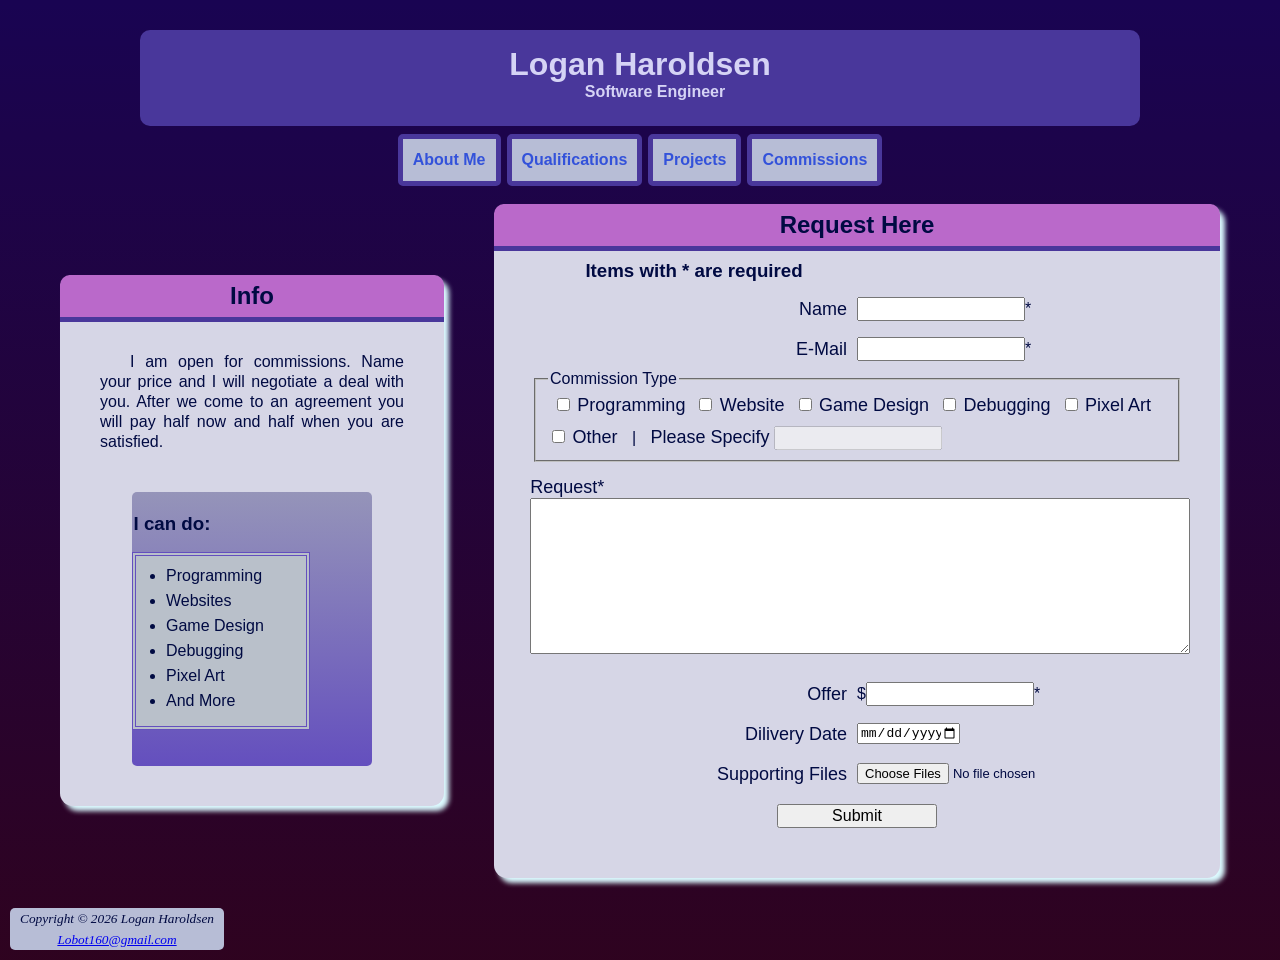
==== commissions.html @ 3023847f "Added files Via Upload" ====
<!DOCTYPE html>
<html lang="en">
<head>
    <title>Lobot16</title>
    <meta charset="utf-8">
    <link href="style.css" rel="stylesheet">
</head>
<body><div id="gradient">
    <header>
        <h1>Logan Haroldsen</h1>
        <p>Software Engineer</p>
    </header>
    <nav>
            <a href="index.html">About Me</a>
            <a href="qualifications.html">Qualifications</a>
            <a href="projects.html">Projects</a>
            <a href="commissions.html">Commissions</a>

    </nav>
    <main id="comms">
        <div class="wrapper" id="info">
            <h2>Info</h2>
            <p>I am open for commissions. Name your price and I will negotiate a deal with you. 
                After we come to an agreement you will pay half now and half when you are satisfied.</p>
            <div class="ranking">
                <h3>I can do:</h3>
                <ul>
                    <li>Programming</li>
                    <li>Websites</li>
                    <li>Game Design</li>
                    <li>Debugging</li>
                    <li>Pixel Art</li>
                    <li>And More</li>
                </ul>
            </div>
        </div>
		<div class="wrapper" id="request">
			<h2>Request Here</h2>
			
			<h3 style="max-width: 400px;">Items with * are required</h3>
			<form method="post" action="https://webdevbasics.net/scripts/demo.php" autocomplete="on">
				<label for="Name">Name</label>
				<div><input type="text" name="Name" id="Name" autocomplete="on" required>*</div>
				
				

				<label for="EMail">E-Mail</label>
				<div><input type="email" name="EMail" id="EMail" autocomplete="on" required>*</div>

				<fieldset name="Type">
					<legend>Commission Type</legend>

					<div>
						<input type="checkbox" id="Programming" name="Programming"> 
						<label for="Programming">Programming</label>
					</div>
					
					<div>
						<input type="checkbox" id="Website" name="Website"> 
						<label for="Website">Website</label>
					</div>
					
					<div>
						<input type="checkbox" id="GameDesign" name="GameDesign">
						<label for="GameDesign">Game Design</label>
					</div>
					
					<div>
						<input type="checkbox" id="Debugging" name="Debugging">
						<label for="Debugging">Debugging</label>
					</div>
					
					<div>
						<input type="checkbox" id="PixelArt" name="PixelArt">
						<label for="PixelArt">Pixel Art</label>
					</div>
					
					<div style="width: 100%;">
						<div style="justify-self: center; justify-content: center;">
							<input type="checkbox" id="Other" name="Other" onchange="OtherType.disabled = !checked">
							<label for="Other">Other</label>
							<div style="display: inline; margin-right: 10px;">|</div>
							<label for="OtherType" style="margin-right: 0px;">Please Specify</label>
							<input type="text" name="OtherType" id="OtherType" autocomplete="off" disabled>
						</div>
					</div>
				</fieldset>

				<div style="grid-column: 1/3; justify-self: center; width: 90%; margin: 10px; padding: 5px;">
					<label for="Request">Request*</label><br>
					<textarea name="Request" id="Request" rows="10" autocomplete="off" required></textarea>
				</div>
				

				<label for="Offer">Offer </label>
				<div>$<input type="number" name="Offer" id="Offer" min="0" max="100" autocomplete="off" required>*</div>
				
				<label for="DueDate">Dilivery Date</label>
				<input type="date" name="DueDate" id="DueDate" autocomplete="off">

				<label for="Files">Supporting Files</label>
				<input type="file" name="Files" id="Files" multiple>
				<input type="submit">
			</form>
		</div>
    </main>
    <footer>
        <small><i>
            Copyright &copy; 2026 Logan Haroldsen<br>
            <a href="mailto:Lobot160@gmail.com">
                Lobot160@gmail.com
            </a>
        </i></small>
    </footer>
</div></body>
</html>
---- style.css ----
html {
    min-height: 100vh;
}
body {
    margin: 0;
    background-color: #190452;
    background-image: url(imgs/Space.png);
    background-attachment: scroll;
    background-size: 800px;
    color: #000a42;
    font-family: Arial, Helvetica, sans-serif;
    line-height: 125%;
    min-height: 100vh;
}
header{
    background-color: #49379b;
    color: #d5d3f5;
    text-align: center;
    line-height: 300%;
    max-width: 1000px;
    min-width: 288px;
    width: 100%;
    justify-self: center;
    margin: 0px auto;
    font-family: 'Gill Sans', 'Gill Sans MT', Calibri, 'Trebuchet MS', sans-serif;
    border-radius: 10px;
}
header p {
    margin: 0px;
    font-size: medium;
    font-weight: bold;
    border-bottom: 0;
    line-height: 50%;
    padding-top: 0px;
    padding-bottom: 30px;
    text-align: center;
    justify-self: center;
}
nav {
    display: grid;
    text-align: center;
    grid-template-columns: auto auto auto auto;
    justify-content: center;
    align-items: center;
    font-weight: bold;
    line-height: 200%;
    margin-top: 5px;
}
@media (max-width: 600px) {
    nav {
        justify-items: center;
        justify-content: normal;
        grid-template-columns: auto;
        min-width: 288px;
    }
    nav a {
        min-width: 150px;
        width: 80%;

        
    }

}
nav a:link, a:visited{
    text-decoration: none;
    background-color: #b7bdd6;
    color:#3352da;
    padding: 5px;
    padding-inline: 10px;
    margin: 3px;
    border:#49379b;
    border-style: solid;
    border-width: 5px;
    border-radius: 5px;
    transition: 0.1s linear;
}
nav a:hover{
    padding: 7px;
    padding-inline: 12px;
    color: red;
    margin: 1px;
}
main {
    flex: 1;
}
p {
    margin: 40px;
    margin-top: 30px;
    text-indent: 30px;
    text-align: justify;
}
h1 {
    margin: 0;
    padding-top: 10px;
}
h2, .trigger-bar{
    margin: 0;
    background-color: #ba69ca;
    text-align: center;
    line-height: 175%;
    border-bottom: #49379b;
    border-bottom-style: solid;
    border-radius: 10px 10px 0px 0px;
    border-width: 5px;
    grid-area: header;
    align-self: flex-start;
}
h3{
    margin-top: 10px;
    margin-bottom: 8px;
    text-indent: 0px;
    max-width: 80px;
    text-align: center;
    align-self: center;
    justify-self: center;
}
dl {
    margin: 0px;
    padding: 15px 30px;
    border-radius: 0px 0px 10px 10px;
    background-color: #d6d6e6;
    justify-self: center;
    text-align: justify;
    max-width: 600px;
    width: 80vw;
}
dt {
    margin-top: 20px;
    font-weight: bold;
    text-align: center;
    font-size: larger;
}
ul, ol{
    padding: 10px 20px 10px 30px;
    line-height: 125%;
    max-width: 120px;
    background-color: #b9c0ca;
    justify-self: center;
    text-align: left;
    border:#644fbe;
    border-style: double;
    border-width: 4px;
    width: 100%;
}
li {
    text-indent: 0px;
    margin-bottom: 5px;
    width: 100%;
}
img {
    width: 80%;
    align-self: center;
    margin-top: auto;
    transition: 0.25s ease-out;
}
form {
    max-width: 100%;
    margin: auto;
    justify-self: center;
    justify-content: center;
    display: grid;
    grid-template-columns: 50% 50%;
    align-content: start;
    align-items: center;
}
input {
    font-size: medium;
    max-width: 10em;
    width: 80%;
}
input[type="checkbox"] {
    width: initial;
}
input[type="date"] {
    max-width: 7.5em;
}
input[type="file"] {
    font-size: small;
    max-width: none;
}
input[type="submit"] {
    margin: 10px auto;
    grid-column: 1/3;
}
label {
    margin: 10px 10px;
    margin-left: 0px;
    text-align: right;
    font-size: large;
    user-select: none;
}
fieldset {
    grid-column: 1/3;
    margin: 0px 40px;
    display: flex;
    flex-wrap: wrap;
    justify-content: center;
    row-gap: 10px;
}
fieldset label {
    margin-bottom: 5px;
}
textarea{
    width: 100%;
    resize: vertical;
}
table {
    margin-top: 15px;
    justify-self: center;
    justify-content: center;
    border-collapse: collapse;
    width: 80%;    
}
thead {
    background-color: #49379b;
    color: #b7bdd6;
    border-radius: 10px;
    border:none
}
tbody {
    background-color: #a2a9c7;
    
}
tbody tr:nth-of-type(even){
    background-color: #b7bdd6;
}
tr {
    padding: 0.5em;
    border-radius: inherit;
    background-color: inherit;
}
td, th {
    border: 2px solid #49379b;
    padding: 0.5em;
    padding-inline: 1em;
    height: 2em;
    text-align: center;
    background-color: inherit;
}
td img:hover{
    transform-origin: 100% 50%;
    transform: scale(3);
    box-shadow: 3px 3px 30px 20px#000a42;
    
}
td img{
    margin: 20px;
    background-color: inherit;
}
.tableImg {
    width: 30%;
    margin-top: 10px;
}
footer {
    background-color: #b7bdd6;
    justify-self: left;
    padding-left: 10px;
    padding-right: 10px;
    align-self: flex-start;
    text-align: center;
    font-family: 'Times New Roman', Times, serif;
    border-radius: 5px;
}
.likeitem {
    display: flex;
    flex-basis: auto;
    justify-self: center;
    justify-items: center;
    flex-direction: column;
    max-width: 400px;
    margin: 40px auto;
}
.ranking {
    margin-top: auto;
    margin-left: auto;
    margin-right: auto;
    line-height: 150%;
    text-indent: 0px;
    background-color: #9594b9;
    background-image: linear-gradient(to bottom, #9594b9, #644fbe);
    background-repeat: no-repeat;
    max-width: 240px;
    align-self: center;
    padding-bottom: 20px;
    padding-top: 10px;
    border-radius: 5px;
    width: 100%;
}

#gradient {
    margin: 0px;
    min-height: 100vh;
    padding: 10px;
    padding-top: 30px;
    background-image: linear-gradient(to bottom, #00000000, #3b0202a1);
    background-attachment: scroll;
    background-repeat: no-repeat;
    display: flex;
    flex-direction: column;
}

.wrapper {
    margin: 15px auto 30px;
    
    justify-self: center;
    box-shadow: 5px 5px 5px #dcfaff;
    border-radius: 13px;
    background-color: #d6d6e6;
    padding-bottom: 40px;
    width: 80%;
    min-width: 288px;
}
#about {
    max-width: 400px;
}
#about p{
    margin-bottom: 0px;
}
#likings {
    margin: 40px auto;
    display: grid;
    padding-bottom: 40px;
    grid-template-areas:    "header header";
    max-width: 960px;
}
#comms {
	display: grid;
	margin-inline: 50px;
}
#info {
	position: absolute;
	max-width: 24em;
	justify-self: left;
	align-self: center;
}
#request {
	max-width: 800px;
}
@media (max-width: 1750px){
	#comms {
		grid-template-columns: max-content auto;
		column-gap: 50px;
	}
	#info {
		position: initial;
		max-width: 24em;
		width: initial;
		justify-self: left;
		align-self: center;
		margin-inline: 0px;
	}
	#request {
		max-width: 800px;
		justify-self: left;
		margin-inline: 0px;
		width: 100%;
	}
}
@media (max-width: 1075px) {
	#comms {
		grid-template-columns: auto;
		margin: 0px;
		justify-self: center;
	}
	#info {
		max-width: 40em;
		justify-self: center;
	}
	#request {
		justify-self: center;
	}
}

/* tabs */
.tabs {
    margin: 15px auto 100px;
    justify-self: center;
    box-shadow: 5px 5px 5px #dcfaff;
    border-radius: 13px;
    background-color: #d6d6e6;
    padding-bottom: 40px;
    width: 80%;
    min-width: 288px;
}
.tabs .trigger-bar{
    padding: 0;
}
.tabs .trigger{
    font-family: 'Gill Sans', 'Gill Sans MT', Calibri, 'Trebuchet MS', sans-serif;
    font-weight: bold;
    list-style-type: none;
    padding: 10px;
    background: #aba3cc;
    margin: 8px;
    margin-bottom: 0px;
    border-radius: 6px 6px 0px 0px;
    display: inline-block;
    padding: 10px 20px;
    cursor: pointer;
    width: 15%;
    max-width: 8em;
}
    
.tabs .trigger.active{
    background: #49379b;
    color: white;
}
.tabs .content{
    text-align: center;
    padding-inline: 80px;
    border-radius: 6px;
    display: none;
}
.tabs .content.active{
    display: block;
}
.tabs p {
    text-indent: 0px;
    text-align: justify;
    font-size: large;
    margin: 20px;
    justify-self: center;
    max-width: 440px;
}
.tabs ul {
    max-width: 350px;
    text-align: center;
    width: max-content;
}
.tabs li {
    width: max-content;
}
.tabs h2 {
    background-color: initial;
    border-width: 2px;
    max-width: 440px;
    margin: auto;
}
.tabs h3 {
    max-width: initial;
}
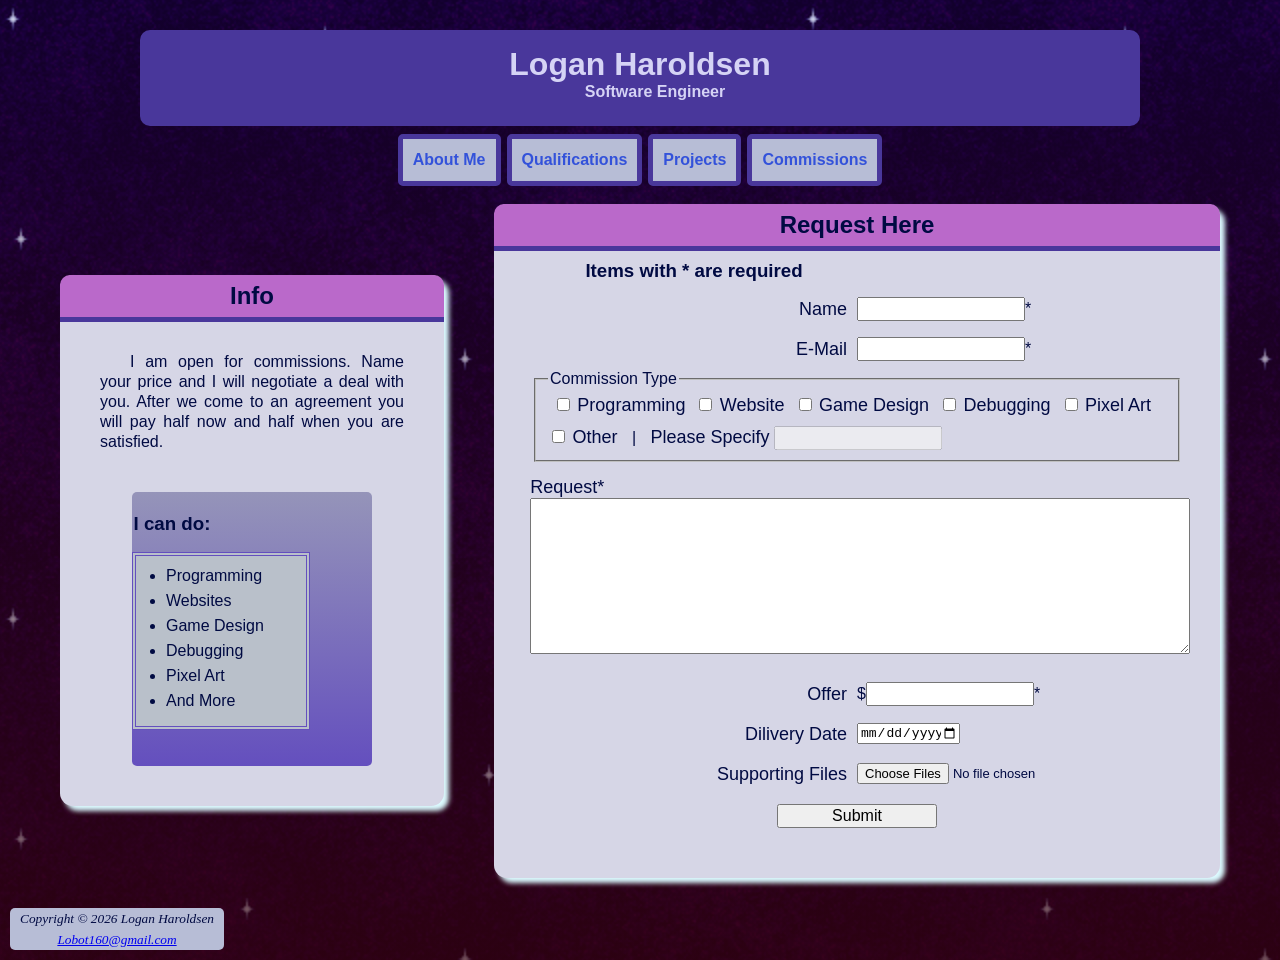
==== commit fa313ba5: "Added Meta tags" ====
--- a/commissions.html
+++ b/commissions.html
@@ -3,6 +3,8 @@
 <head>
     <title>Lobot16</title>
     <meta charset="utf-8">
+	<meta name="author" content="Logan Haroldsen">
+	<meta name="description" content="Request code or art">
     <link href="style.css" rel="stylesheet">
 </head>
 <body><div id="gradient">
--- a/style.css
+++ b/style.css
@@ -440,3 +440,12 @@
     max-width: initial;
 }
 
+#codewars{
+    margin-top: 20px;
+    justify-self: center;
+    width: 80%;
+}
+#codewars img{
+    width: 100%;
+}
+
